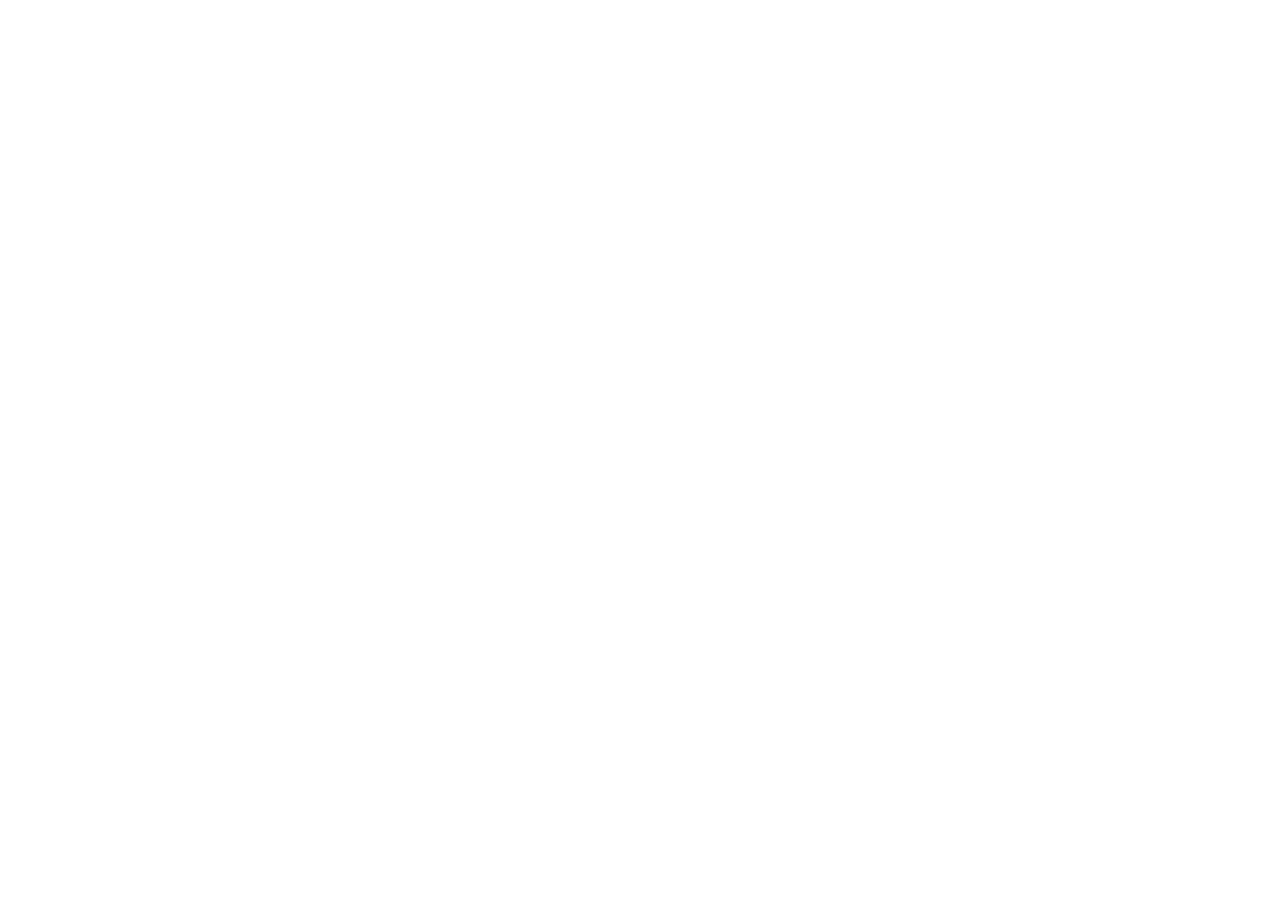
==== index.html @ 05b78d86 "intialize index.html" ====
<!DOCTYPE html>
<html lang="en">
  <head>
    <meta charset="UTF-8" />
    <meta name="viewport" content="width=device-width, initial-scale=1.0" />
    <title>Mini Calender Using Local Time</title>
  </head>
  <body></body>
</html>
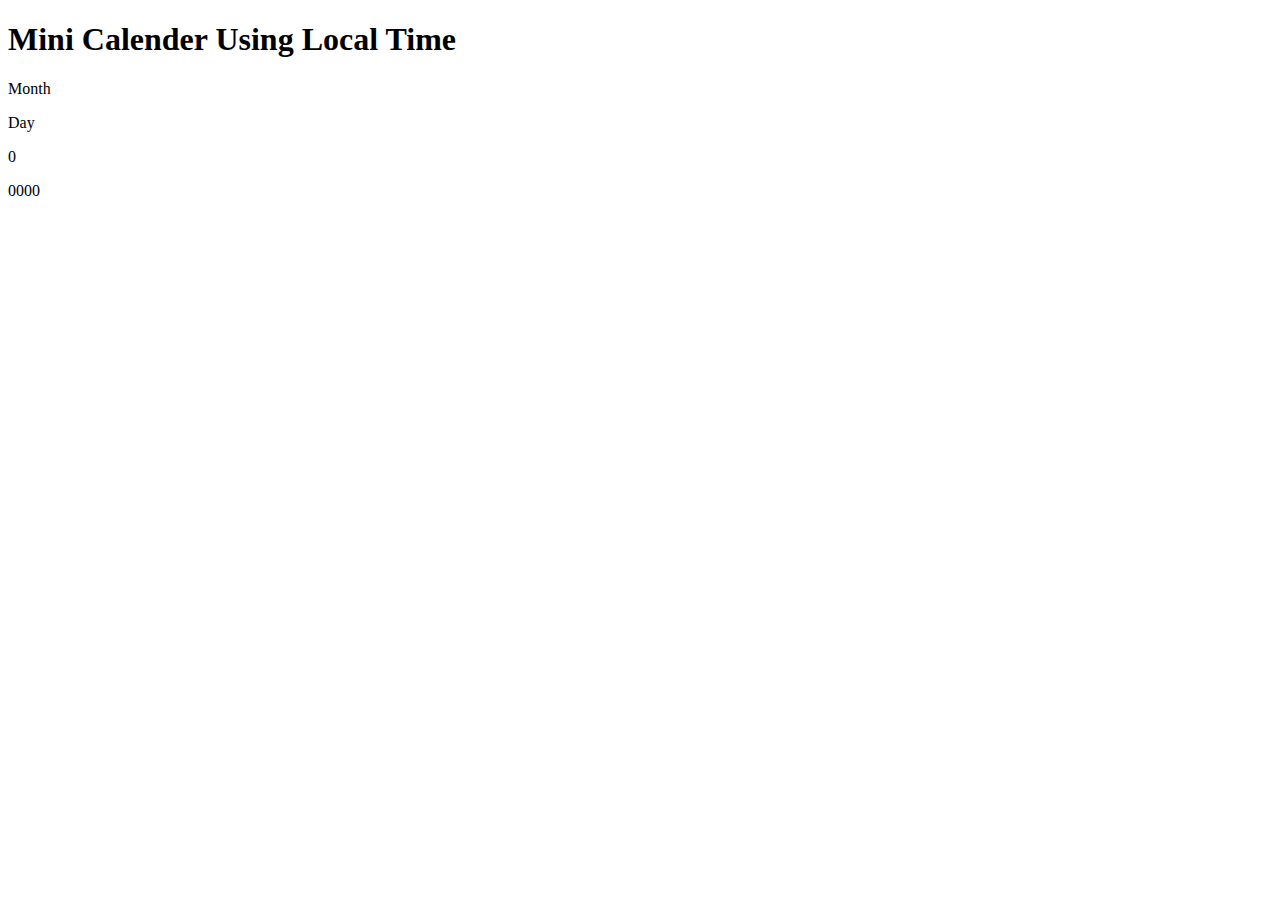
==== commit 73743b62: "create h1 and calender element" ====
--- a/index.html
+++ b/index.html
@@ -5,5 +5,14 @@
     <meta name="viewport" content="width=device-width, initial-scale=1.0" />
     <title>Mini Calender Using Local Time</title>
   </head>
-  <body></body>
+  <body>
+    <h1>Mini Calender Using Local Time</h1>
+
+    <div class="calender-container">
+      <p class="month-name" id="month-name">Month</p>
+      <p class="day-name" id="day-name">Day</p>
+      <p class="day-number" id="day-number">0</p>
+      <p class="year" id="year">0000</p>
+    </div>
+  </body>
 </html>
